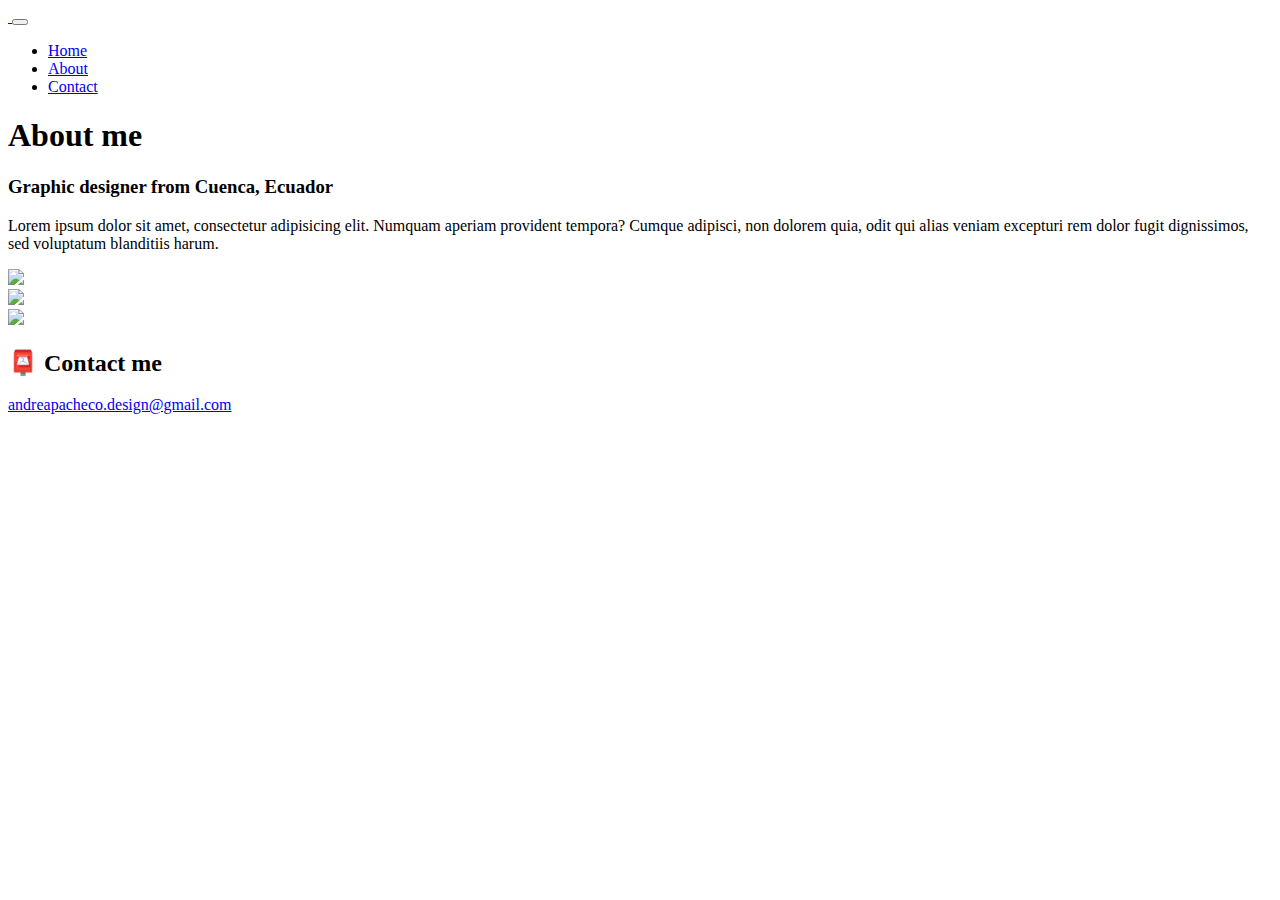
==== about.html @ 4479ec7e "about.html" ====
<!DOCTYPE html>
<html lang="en">
  <head>
    <meta charset="UTF-8" />
    <meta http-equiv="X-UA-Compatible" content="IE=edge" />
    <meta name="viewport" content="width=device-width, initial-scale=1.0" />
    <link rel="stylesheet" href="style.css" />
    <link
      href="https://cdn.jsdelivr.net/npm/bootstrap@5.0.0-beta3/dist/css/bootstrap.min.css"
      rel="stylesheet"
      integrity="sha384-eOJMYsd53ii+scO/bJGFsiCZc+5NDVN2yr8+0RDqr0Ql0h+rP48ckxlpbzKgwra6"
      crossorigin="anonymous"
    />
    <script
      src="https://cdn.jsdelivr.net/npm/bootstrap@5.0.0-beta3/dist/js/bootstrap.bundle.min.js"
      integrity="sha384-JEW9xMcG8R+pH31jmWH6WWP0WintQrMb4s7ZOdauHnUtxwoG2vI5DkLtS3qm9Ekf"
      crossorigin="anonymous"
    ></script>
    <title>About Andrea Pacheco</title>
  </head>
  <body>
    <nav class="navbar navbar-expand-lg navbar-light bg-light fixed-top">
      <div class="container">
        <a class="navbar-brand" href="index.html">
          <img src="images/icon-logo.png" alt height="24" class="navbar-logo" />
        </a>

        <button
          class="navbar-toggler"
          type="button"
          data-bs-toggle="collapse"
          data-bs-target="#navbarNav"
          aria-controls="navbarNav"
          aria-expanded="false"
          aria-label="Toggle navigation"
        >
          <span class="navbar-toggler-icon"></span>
        </button>
        <div class="collapse navbar-collapse" id="navbarNav">
          <ul class="navbar-nav">
            <li class="nav-item">
              <a class="nav-link" aria-current="page" href="index.html">Home</a>
            </li>
            <li class="nav-item">
              <a class="nav-link active" href="about.html">About</a>
            </li>
            <li class="nav-item">
              <a class="nav-link" href="about.html#contact">Contact</a>
            </li>
          </ul>
        </div>
      </div>
    </nav>

    <h1 class="text-center">About me</h1>
    <h3 class="text-center">Graphic designer from Cuenca, Ecuador</h3>
    <div class="about-paragraphs text-center">
      <p>
        Lorem ipsum dolor sit amet, consectetur adipisicing elit. Numquam
        aperiam provident tempora? Cumque adipisci, non dolorem quia, odit qui
        alias veniam excepturi rem dolor fugit dignissimos, sed voluptatum
        blanditiis harum.
      </p>
    </div>

    <div class="container">
      <div class="row">
        <div class="col-sm-4">
          <img src="images/yoga.png" class="img-fluid p-2 shadow rounded" />
        </div>
        <div class="col-sm-4">
          <img src="images/yogurt.png" class="img-fluid p-2 shadow rounded" />
        </div>
        <div class="col-sm-4">
          <img src="images/weather.png" class="img-fluid p-2 shadow rounded" />
        </div>
      </div>
    </div>

    <div id="contact">
      <h2>📮 Contact me</h2>
      <a href="mailto:andreapacheco.design@gmail.com" class="email-link">
        andreapacheco.design@gmail.com
      </a>
    </div>
  </body>
</html>
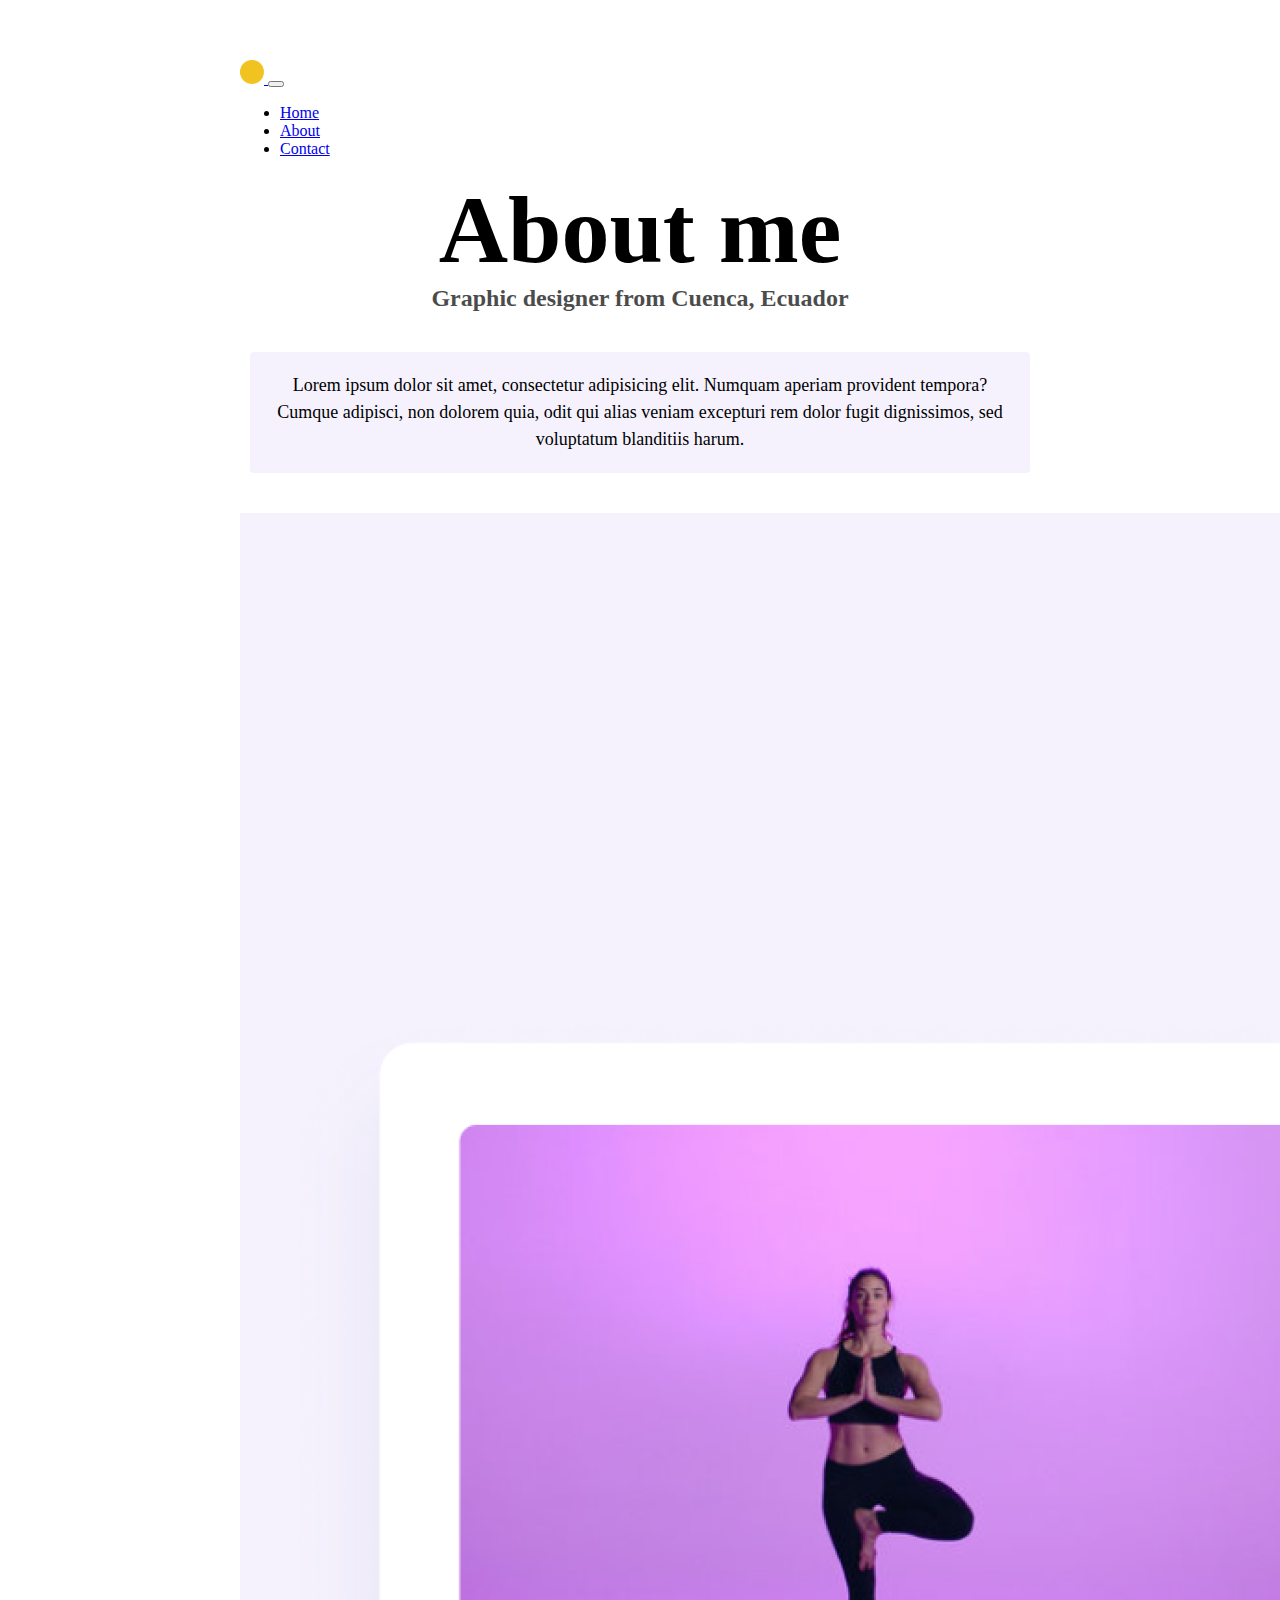
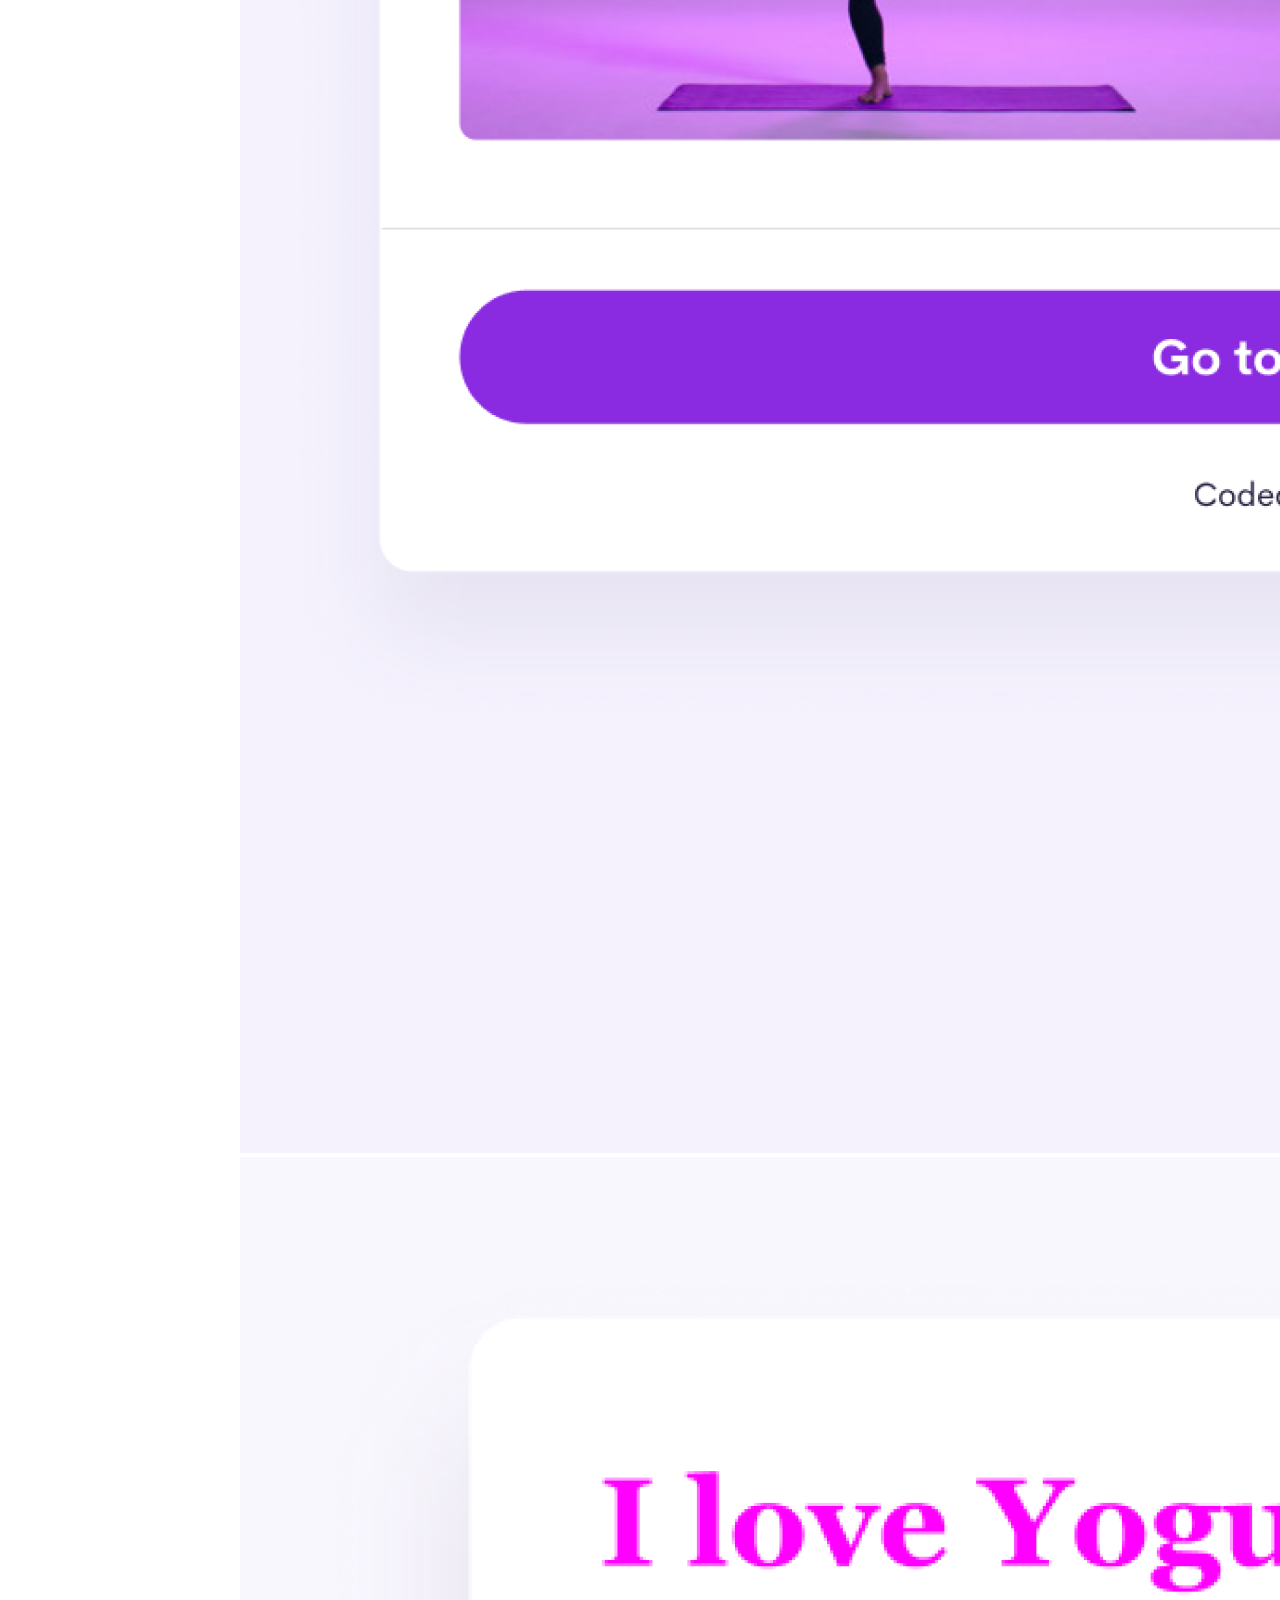
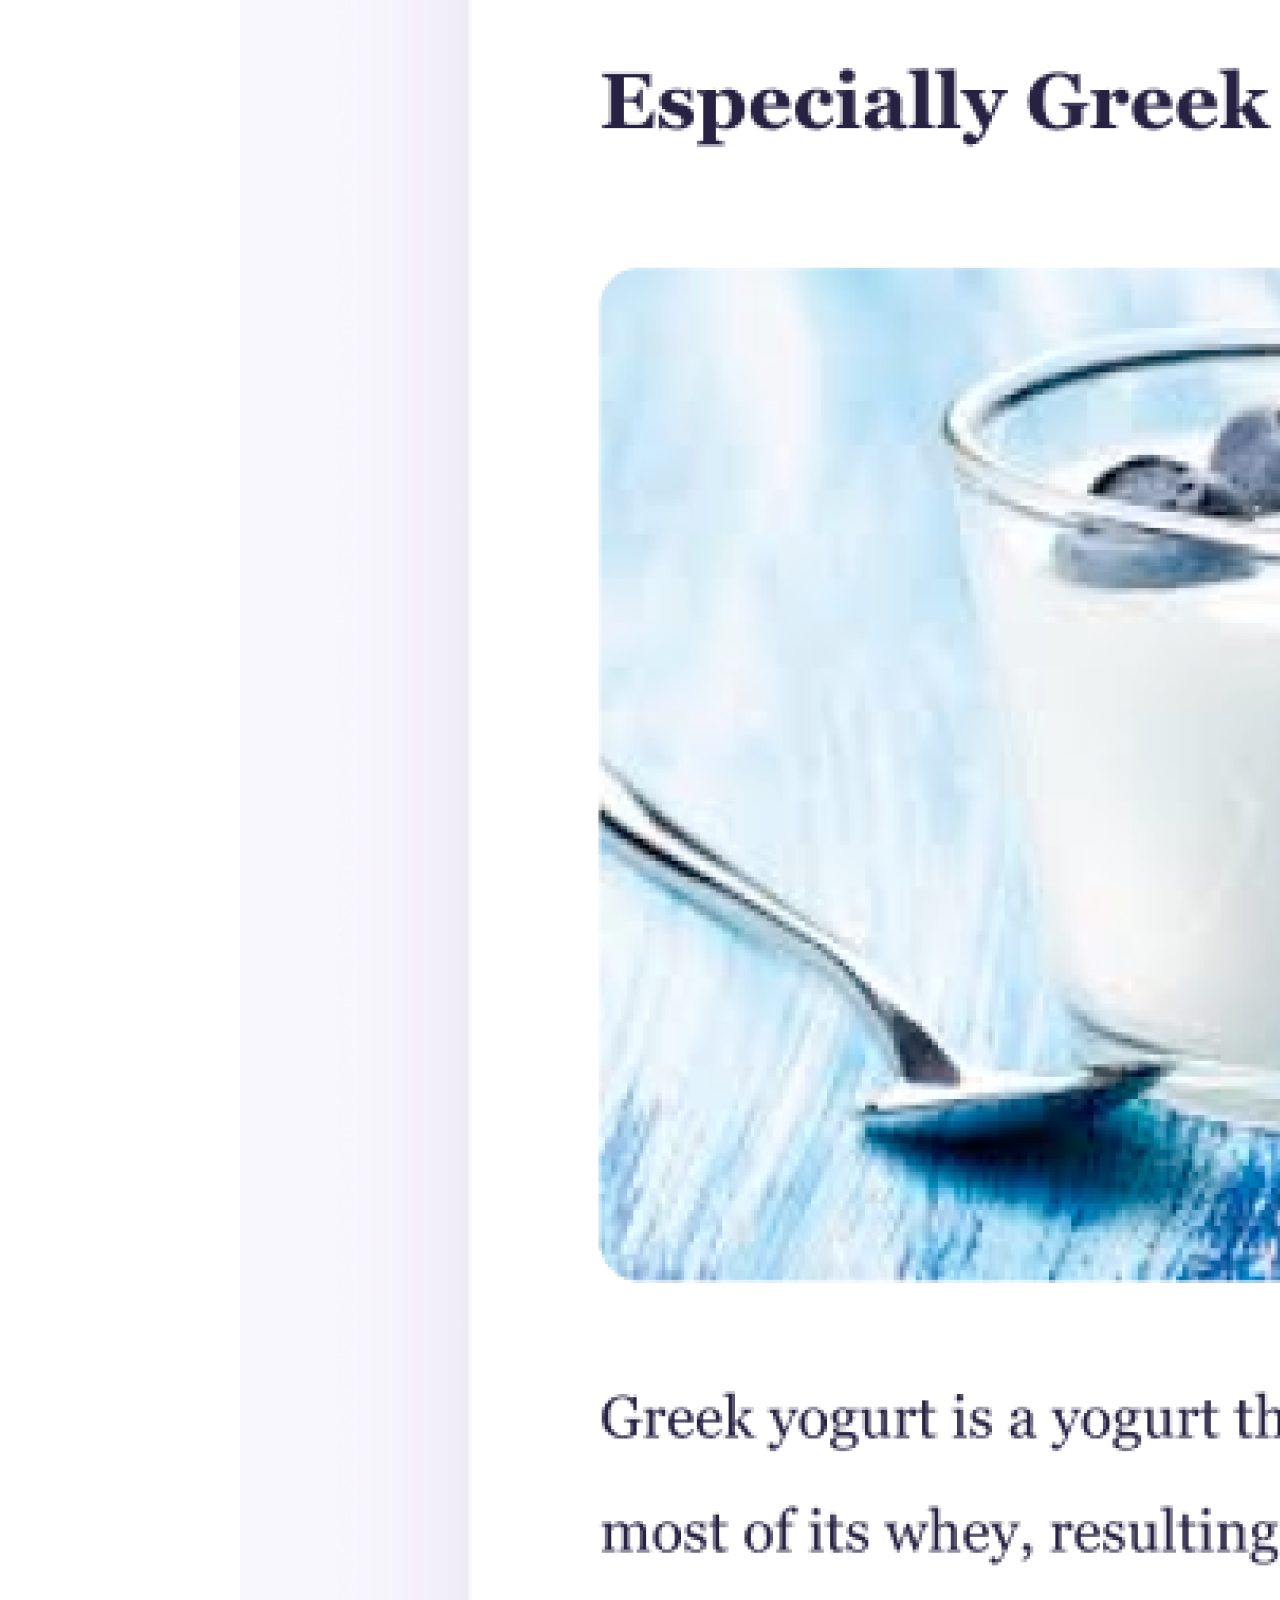
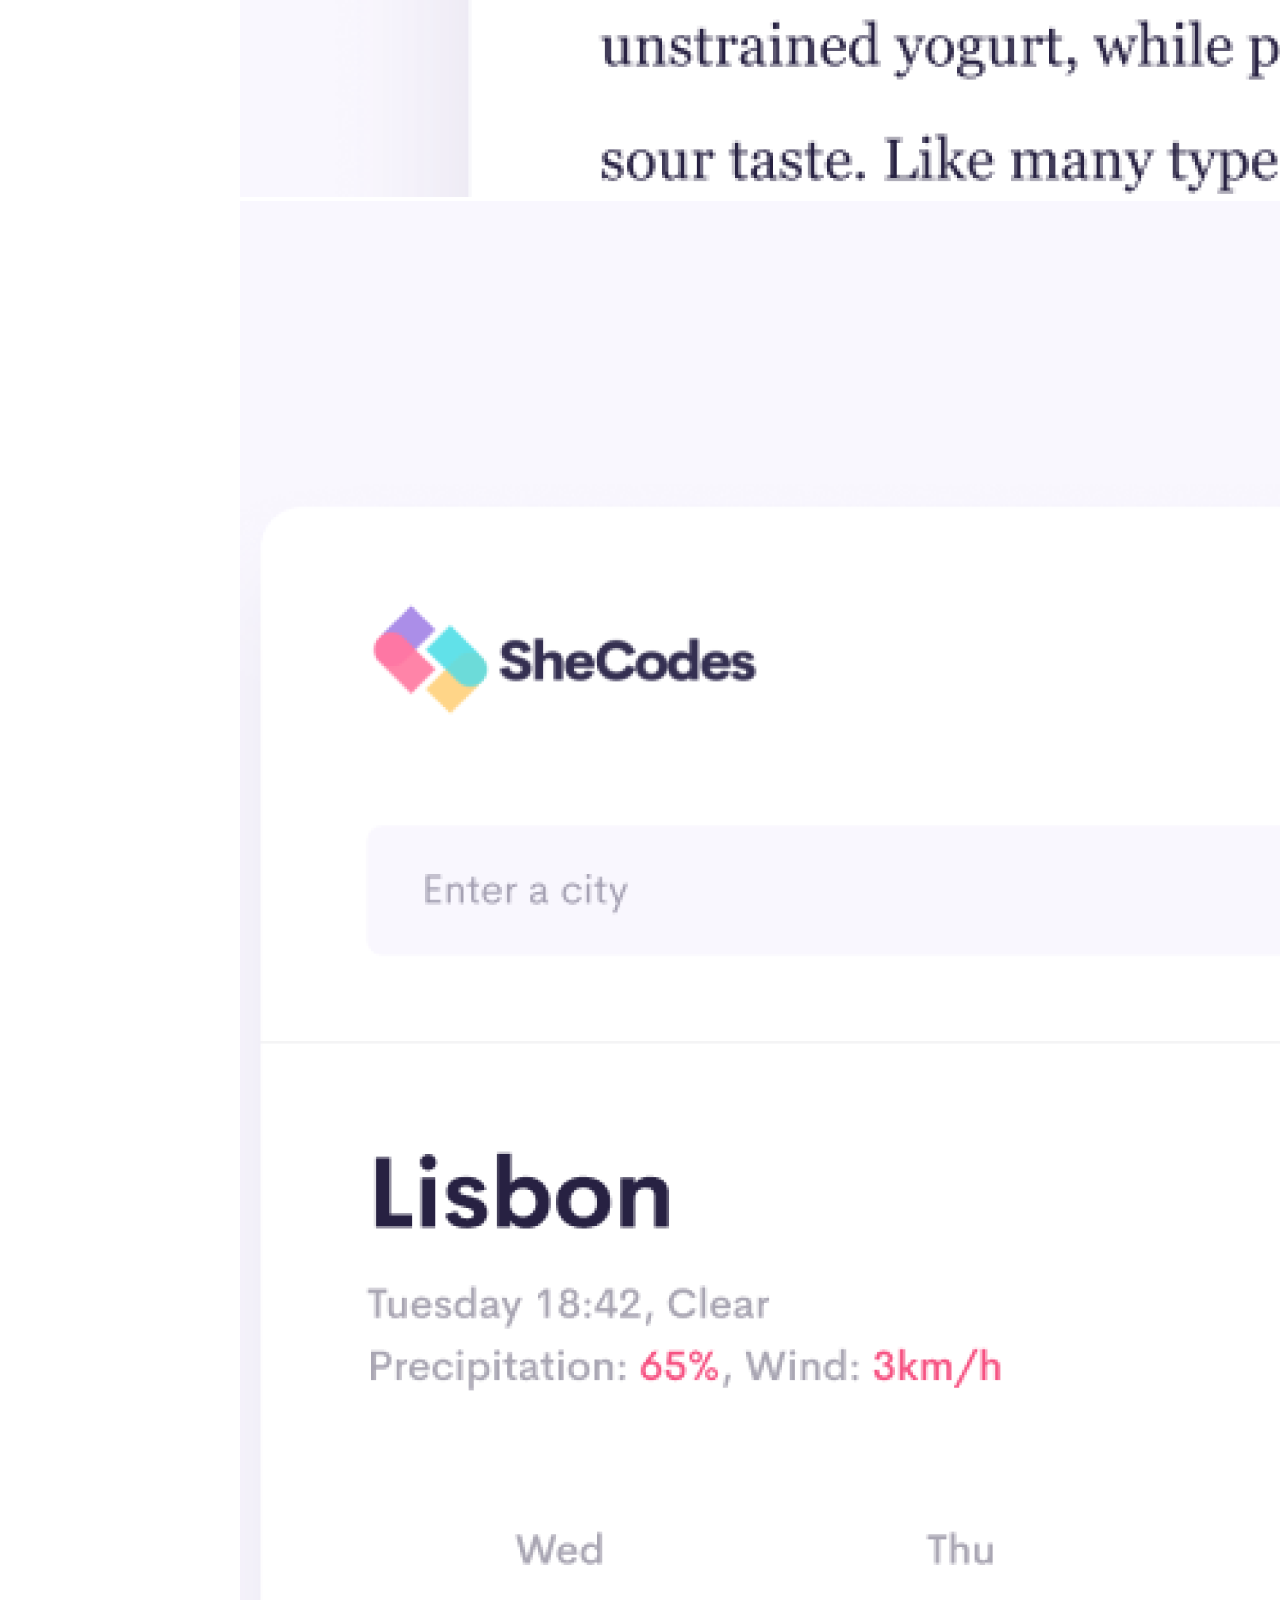
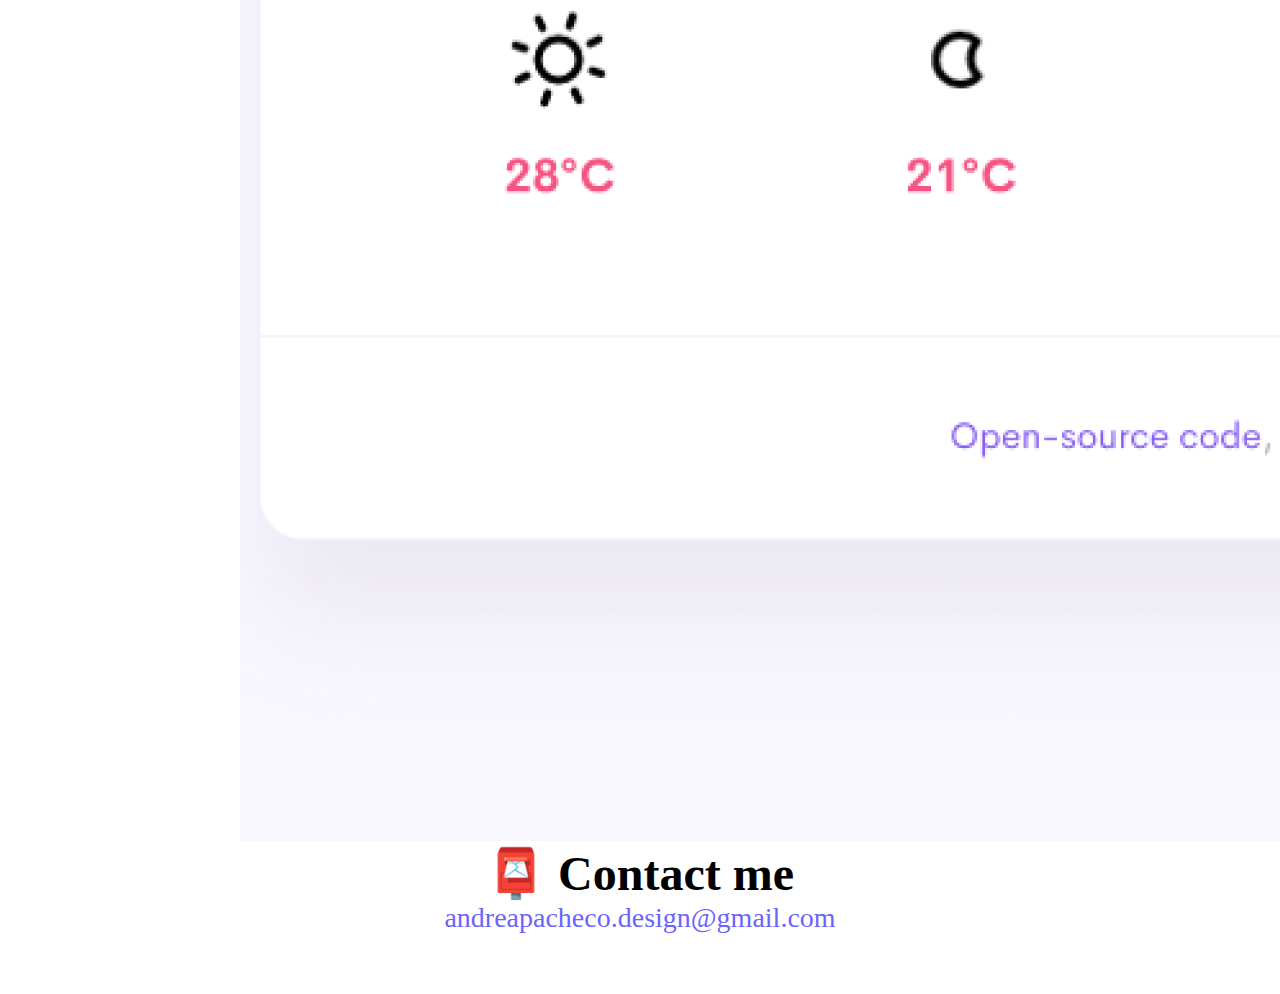
==== commit 7522500a: "RESPONSIVE - SEO" ====
--- a/about.html
+++ b/about.html
@@ -16,13 +16,14 @@
       integrity="sha384-JEW9xMcG8R+pH31jmWH6WWP0WintQrMb4s7ZOdauHnUtxwoG2vI5DkLtS3qm9Ekf"
       crossorigin="anonymous"
     ></script>
+    <meta name="description" content="About Andrea Pacheco Multidisciplinary Graphic designer based in bacerlona">
     <title>About Andrea Pacheco</title>
   </head>
   <body>
     <nav class="navbar navbar-expand-lg navbar-light bg-light fixed-top">
       <div class="container">
         <a class="navbar-brand" href="index.html">
-          <img src="images/icon-logo.png" alt height="24" class="navbar-logo" />
+          <img src="images/icon-logo.png" alt="logo-andreapacheco" alt height="24" class="navbar-logo" />
         </a>
 
         <button
@@ -66,13 +67,13 @@
     <div class="container">
       <div class="row">
         <div class="col-sm-4">
-          <img src="images/yoga.png" class="img-fluid p-2 shadow rounded" />
+          <img src="images/yoga.png" alt="yoga-app" class="img-fluid p-2 shadow rounded" />
         </div>
         <div class="col-sm-4">
-          <img src="images/yogurt.png" class="img-fluid p-2 shadow rounded" />
+          <img src="images/yogurt.png"  alt="yogurt-web" class="img-fluid p-2 shadow rounded" />
         </div>
         <div class="col-sm-4">
-          <img src="images/weather.png" class="img-fluid p-2 shadow rounded" />
+          <img src="images/weather.png" alt="weather-app" class="img-fluid p-2 shadow rounded" />
         </div>
       </div>
     </div>
--- a/style.css
+++ b/style.css
@@ -0,0 +1,115 @@
+:root {
+    --primary-color: #6c63ff;
+    --secondary-color: #f5f2fe;
+    --box-shadow: 0 5px 10px rgba(0, 0, 0, 0.3);
+  }
+  
+  body {
+    margin: 60px auto;
+    max-width: 800px;
+  }
+  
+  h1,
+  h2,
+  h3 {
+    text-align: center;
+    margin: 0;
+  }
+  
+  h1 {
+    font-size: 96px;
+  }
+  
+  h2 {
+    font-size: 48px;
+  }
+  
+  h3 {
+    font-size: 24px;
+    opacity: 0.7;
+  }
+  
+  p {
+    background: var(--secondary-color);
+    padding: 20px;
+    border-radius: 4px;
+    font-size: 18px;
+    line-height: 1.5;
+    text-align: center;
+  }
+  
+  .navigation-links {
+    display: flex;
+    margin-top: 40px;
+    justify-content: center;
+  }
+  
+  .navigation-links a {
+    margin: 20px;
+    border-radius: 4px;
+    padding: 20px 15px;
+    text-decoration: none;
+    text-transform: capitalize;
+  }
+  
+  .contact-link {
+    background: var(--primary-color);
+    box-shadow: var(--box-shadow);
+    color: white;
+  }
+  
+  .about-link {
+    color: var(--primary-color);
+    border: 1px solid var(--primary-color);
+  }
+  
+  .homepage-link {
+    color: var(--primary-color);
+    text-align: center;
+    display: block;
+  }
+  
+  .about-paragraphs {
+    display: flex;
+    margin: 30px 0;
+  }
+  
+  .about-paragraphs p {
+    margin: 10px;
+  }
+  
+  .email-link {
+    display: flex;
+    justify-content: center;
+    color: var(--primary-color);
+    font-size: 28px;
+    text-decoration: none;
+  }
+  
+  .email-link:hover {
+    text-decoration: underline;
+  }
+  
+  @media (max-width: 576px) {
+    h1 {
+      font-size: 48px;
+      line-height: 1.5;
+    }
+  
+    h2 {
+      font-size: 32px;
+      text-align: center;
+      text-decoration: none;
+    }
+  
+    p {
+      text-align: center;
+    }
+  
+    .project-link {
+      display: block;
+      text-align: center;
+      margin: 0 20px;
+    }
+  }
+  